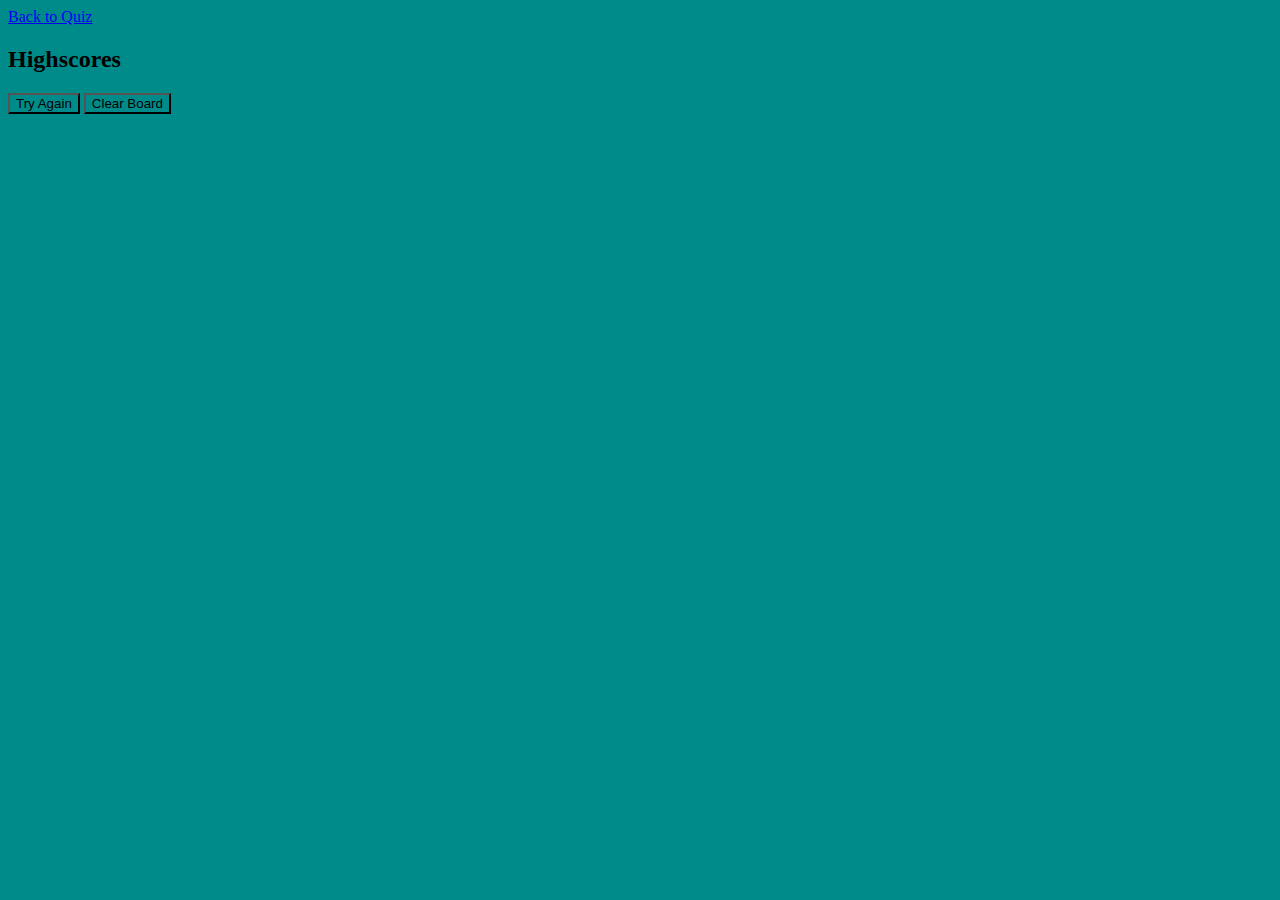
==== highscorepage.html @ 31323ba3 "moving scoreboard to new html and adding a js for it" ====
<!-- seperate html for the Highscores -->
<!DOCTYPE html>
<html lang="en">
<head>
    <meta charset="UTF-8">
    <meta http-equiv="X-UA-Compatible" content="IE=edge">
    <meta name="viewport" content="width=device-width, initial-scale=1.0">
    <title>Highscores Page</title>
    <!-- link style sheet  -->
    <link rel="stylesheet" href="./assets/css/style.css">
</head>
<body>
    <header>
        <!-- link to go back to the quiz -->
        <a href="./index.html">Back to Quiz</a>
    </header>
    <main class="score">
        <h2>Highscores</h2>
        <section><!--scoreboard--></section>
        <button>Try Again</button>
        <button>Clear Board</button>
    </main>
    <!-- link js file  -->
    <script src="./assets/js/highscores.js"></script>
</body>
</html>
---- assets/css/style.css ----
* {
    background-color: darkcyan;
}
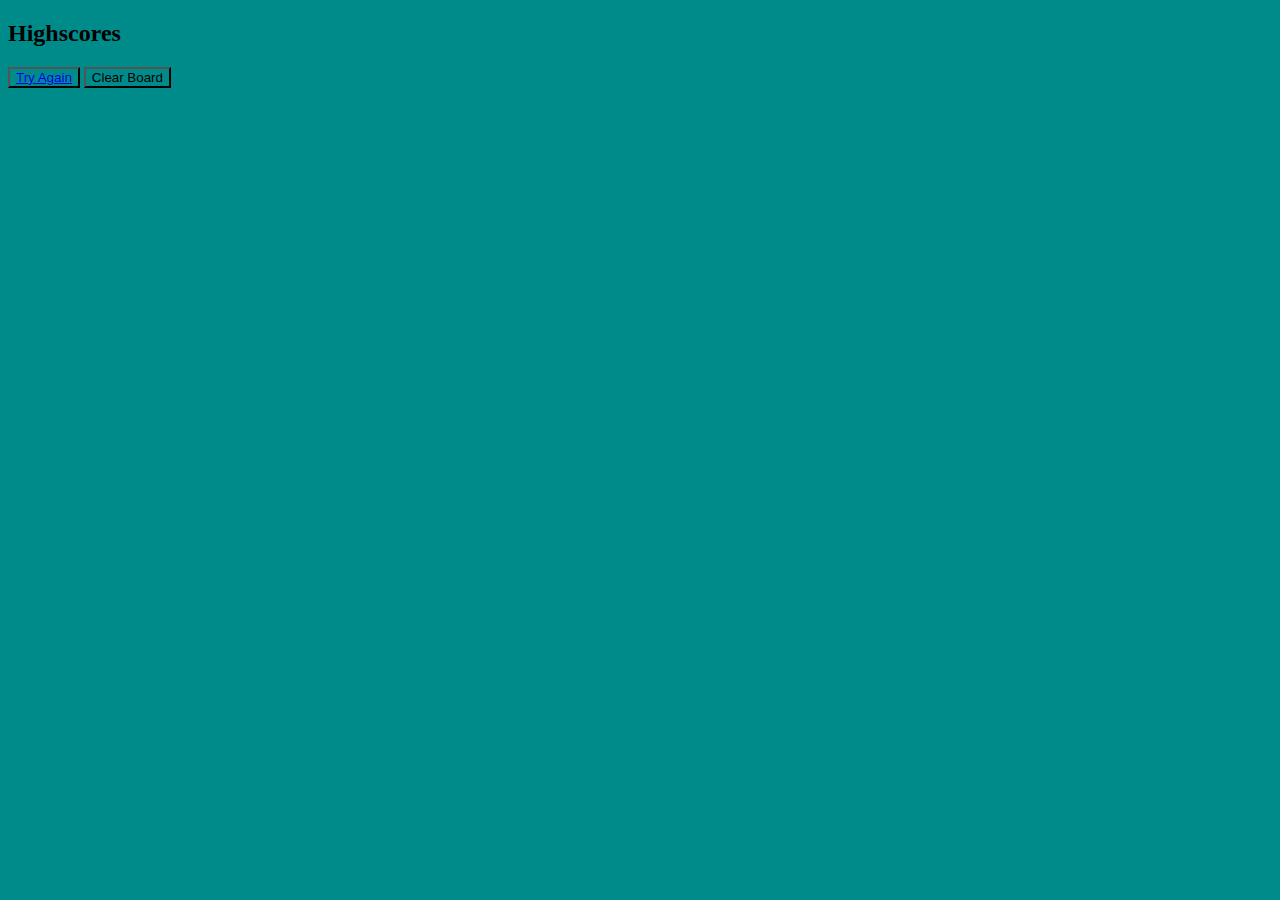
==== commit 0167580f: "added pseudo code and linked start page to correct button on highscorepage html" ====
--- a/highscorepage.html
+++ b/highscorepage.html
@@ -11,14 +11,14 @@
 </head>
 <body>
     <header>
-        <!-- link to go back to the quiz -->
-        <a href="./index.html">Back to Quiz</a>
     </header>
     <main class="score">
         <h2>Highscores</h2>
         <section><!--scoreboard--></section>
-        <button>Try Again</button>
-        <button>Clear Board</button>
+        <!-- link to go back to the quiz -->
+        <button class="try-again"><a href="./index.html">Try Again</a></button>
+        <!-- button to clear the scoreboard from local storage -->
+        <button class="clear-board">Clear Board</button>
     </main>
     <!-- link js file  -->
     <script src="./assets/js/highscores.js"></script>
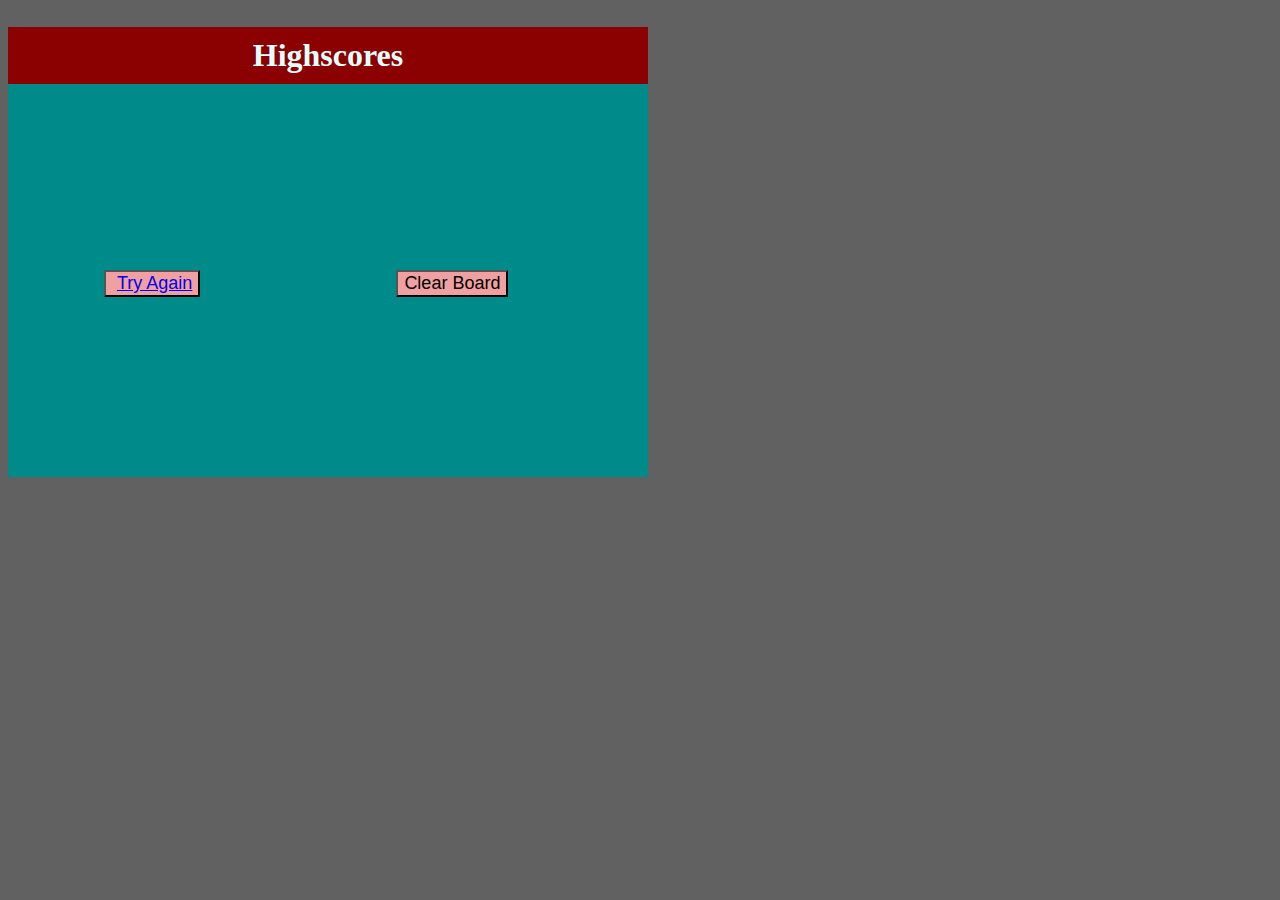
==== commit 30039e4d: "final style and content updates" ====
--- a/highscorepage.html
+++ b/highscorepage.html
@@ -5,7 +5,7 @@
     <meta charset="UTF-8">
     <meta http-equiv="X-UA-Compatible" content="IE=edge">
     <meta name="viewport" content="width=device-width, initial-scale=1.0">
-    <title>Highscores Page</title>
+    <title>Velocipastor Highscores Page</title>
     <!-- link style sheet  -->
     <link rel="stylesheet" href="./assets/css/style.css">
 </head>
@@ -14,7 +14,7 @@
     </header>
     <main class="score">
         <h2>Highscores</h2>
-        <section><!--scoreboard--></section>
+        <section id="highscores"><!--scoreboard--></section>
         <!-- link to go back to the quiz -->
         <button class="try-again"><a href="./index.html">Try Again</a></button>
         <!-- button to clear the scoreboard from local storage -->
--- a/assets/css/style.css
+++ b/assets/css/style.css
@@ -1,3 +1,113 @@
+:root {
+    --primary: #616161;
+    --accent: darkcyan;
+    --header: #8B0000;
+    --text: lightcyan;
+    --highlight: #f0a0a0;
+  }
+
 * {
-    background-color: darkcyan;
-}+/* styling for both pages  */
+background-color: var(--primary);
+box-sizing:border-box;
+}
+
+button, button.try-again a {
+    display: flex;
+    background-color: var(--highlight);
+    font-size: large;
+    margin-left: 5px;
+}
+button:hover {
+    background-color: var(--text);
+}
+#timer {
+    color: var(--text);
+    font-size: large;
+}
+/* remove title from being visable on pages  */
+title {
+    display: none;
+}
+#info {
+    display: flex;
+    flex-wrap: wrap;
+    background-color: var(--accent);
+    justify-content: center;
+}
+img {
+    max-height: 50vh;
+}
+ /* styling for quiz pages  */
+.hide{
+    display: none;
+}
+body{
+width: 50%;
+min-height:50vh;
+display: block;
+}
+nav {
+    margin: 0,
+}
+nav a {
+    font-size: large;
+    color: var(--text);
+}
+h1, h2 {
+    background-color: var(--header);
+    color: var(--text);
+    padding: 10px;
+    text-align: center;
+    font-size: xx-large;
+}
+#options {
+    background-color: var(--accent);
+}
+#start-page, #quiz {
+    margin: 5% 15%;
+    background-color: var(--accent);
+    min-height:55vh;
+    justify-items: center;
+}
+#initials:hover {
+    background-color: var(--text);
+}
+
+#start-page p {
+    background-color: var(--accent);
+    padding: 5px;
+    font-size: larger;
+}
+button.answers {
+    width: 100%;
+    margin-bottom: 5px;
+    margin-left: 0;
+}
+/* styling for highscore page  */
+main.score {
+    /* entire scoreboard including header and buttons  */
+background-color: var(--accent);
+min-height:50vh;
+
+}
+
+main.score button {
+    display: inline-flex;
+    margin: 25% 15% 5%;
+}
+h2 {
+background-color: var(--header);
+text-align: center;
+color: var(--text);
+}
+
+li {
+    list-style-image: url('sqpurple.gif');
+    background-color: var(--accent);
+    padding: 10px;
+}
+
+
+
+ 